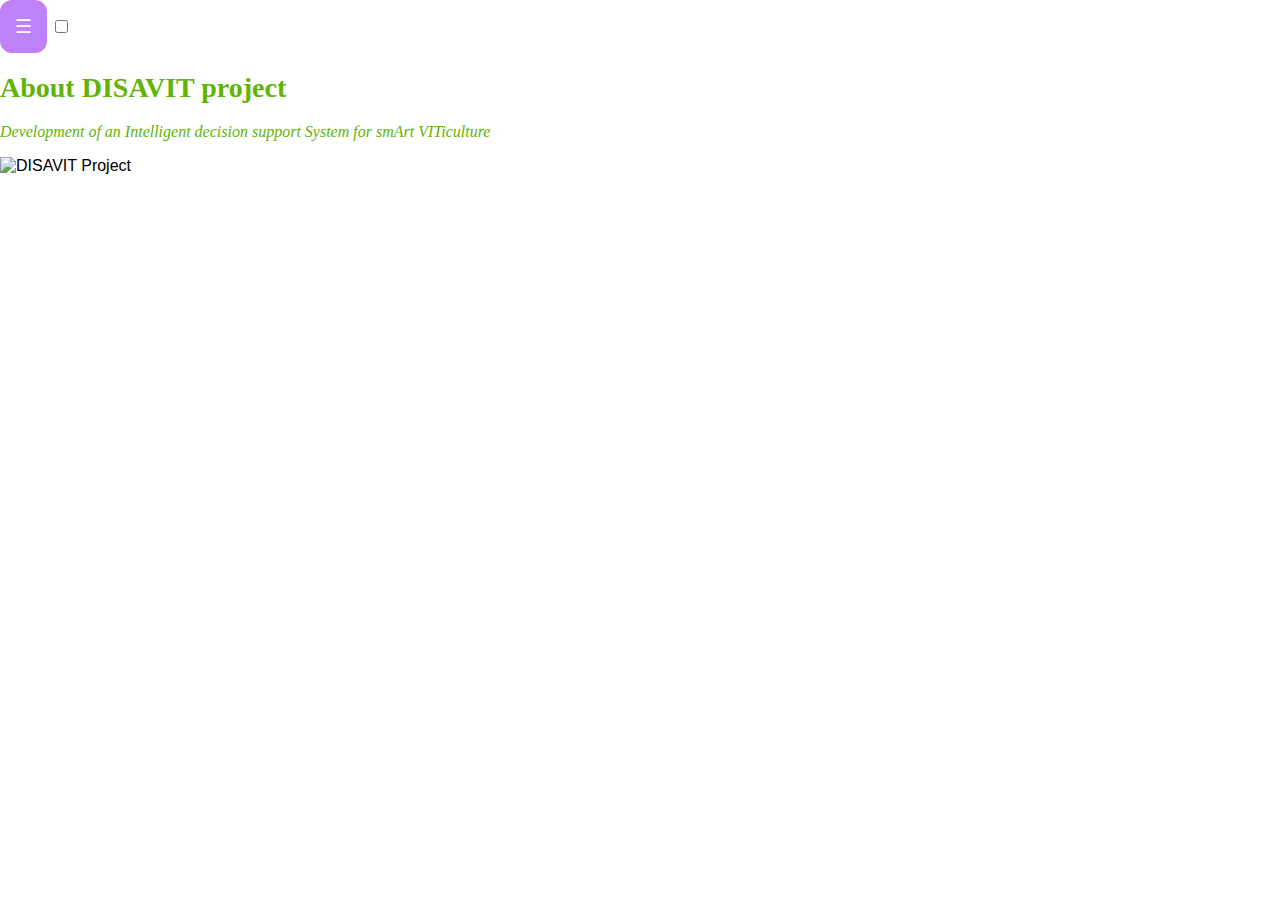
==== disavit/index.html @ 6540b644 "erwfwrefw" ====
<!DOCTYPE html>
<html>
  <head>
    <title>DISAVIT Web platform</title>
    <link href="ham-menu.css" rel="stylesheet">
  </head>


  <body>
    <nav id="hamnav">
      <!-- [THE HAMBURGER] -->
      <label for="hamburger">&#9776;</label>
      <input type="checkbox" id="hamburger"/>

      <!-- [MENU ITEMS] -->
      <div id="hamitems">
        <a href="index.html">Home</a>
        <a href="about.html">About</a>
        <a href="pilots.html">Pilots</a>
        <a href="unified.html">Unified data</a>
        <a href="reviews.html">Reviews</a>
      </div>
    </nav>
  </body>

  <body>



<h1 style = "font-family:georgia,garamond,serif;font-size:28px;">About DISAVIT project</h1>


<p style = "font-family:georgia,garamond,serif;font-size:16px;font-style:italic;">
         Development of an Intelligent decision support System for smArt VITiculture
      </p>

</body>

<head>
<style>
body {background-color: white /*#E0F8F7*/;}
h1   {color: #5FB404;}
p    {color: #5FB404;}
</style>
</head>

<img src="Images/Disavit_logo.png" alt="DISAVIT Project">

</html>
---- disavit/ham-menu.css ----
#hamnav label { 
    display: inline-block; 
    color: white;
    background: #BE81F7;
    font-style: normal;
    font-size: 1.2em;
    padding: 15px;
    border-radius: 12px
  }

  /* Break down menu items into vertical */
  #hamitems a {
    box-sizing: border-box;
    display: block;
    width: 100%;
    border-top: 1px solid #333;
    border-bottom: 1px solid #333;
    padding: 10px;
  color: #BE81F7;
  text-decoration: none;
  text-align: center;
  }

  #hamitems a:hover {
  background: #401408/*#5FB404*/;
}

  /* Toggle Show/Hide Menu */
  #hamitems { display: none; }
  #hamnav input:checked ~ #hamitems { display: block; }


/* [DOES NOT MATTER] */ 
html, body { 
  padding: 0; 
  margin: 0; 
  font-family: arial, sans-serif; 
}
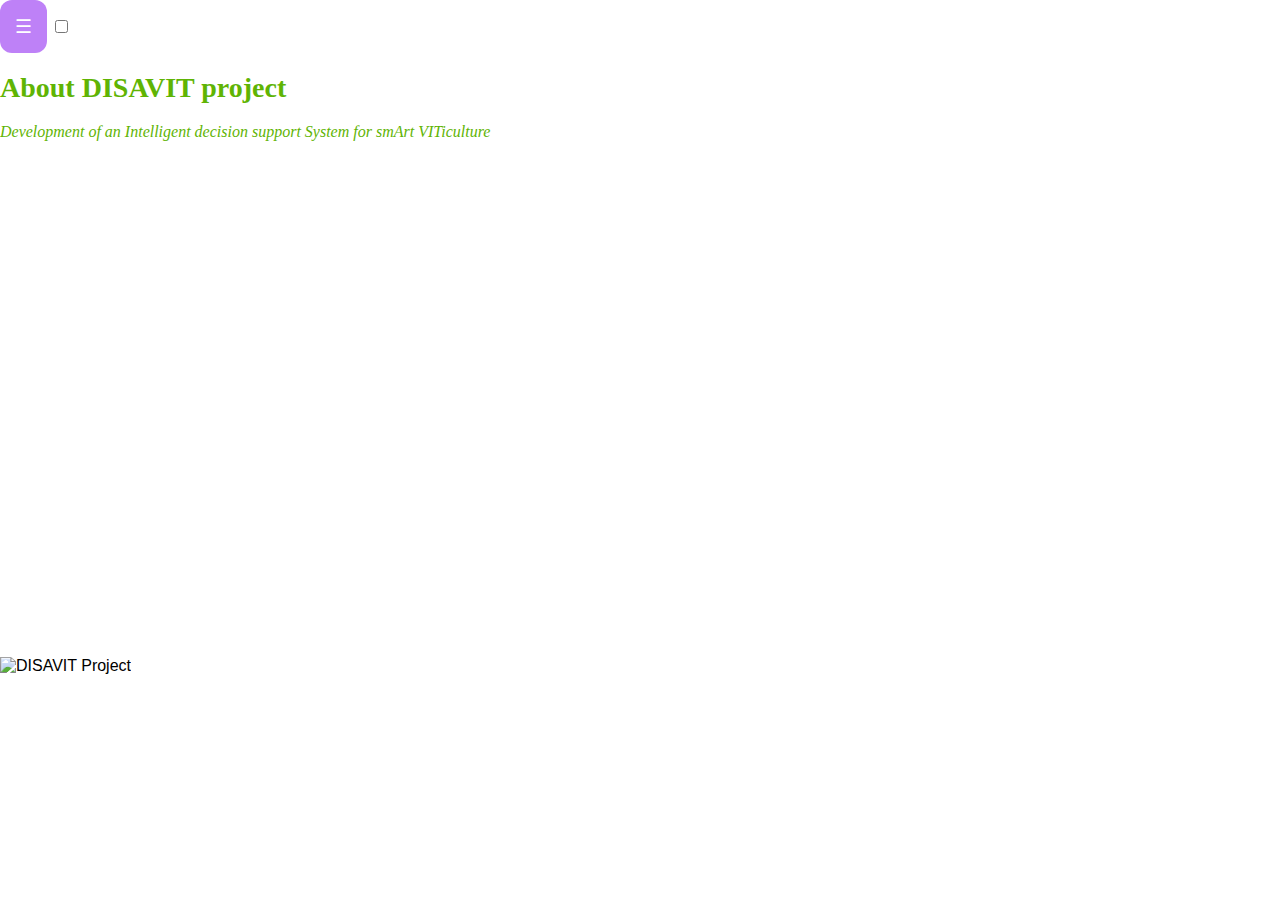
==== commit 4ff21c3a: "t43t4" ====
--- a/disavit/index.html
+++ b/disavit/index.html
@@ -34,6 +34,28 @@
          Development of an Intelligent decision support System for smArt VITiculture
       </p>
 
+
+
+
+
+
+
+
+
+
+
+
+<div class="mapouter">
+  <div class="gmap_canvas">
+    <iframe width="600" height="500" id="gmap_canvas" src="https://maps.google.com/maps?q=szekesfehervar&t=&z=13&ie=UTF8&iwloc=&output=embed" frameborder="0" scrolling="no" marginheight="0" marginwidth="0"></iframe><a href="https://youtube-embed-code.com">youtube embed code</a><br><style>.mapouter{position:relative;text-align:right;height:500px;width:600px;}</style><a href="https://www.embedgooglemap.net">add google maps to html</a><style>.gmap_canvas {overflow:hidden;background:none!important;height:500px;width:600px;}</style></div></div>
+
+
+
+
+
+
+
+
 </body>
 
 <head>
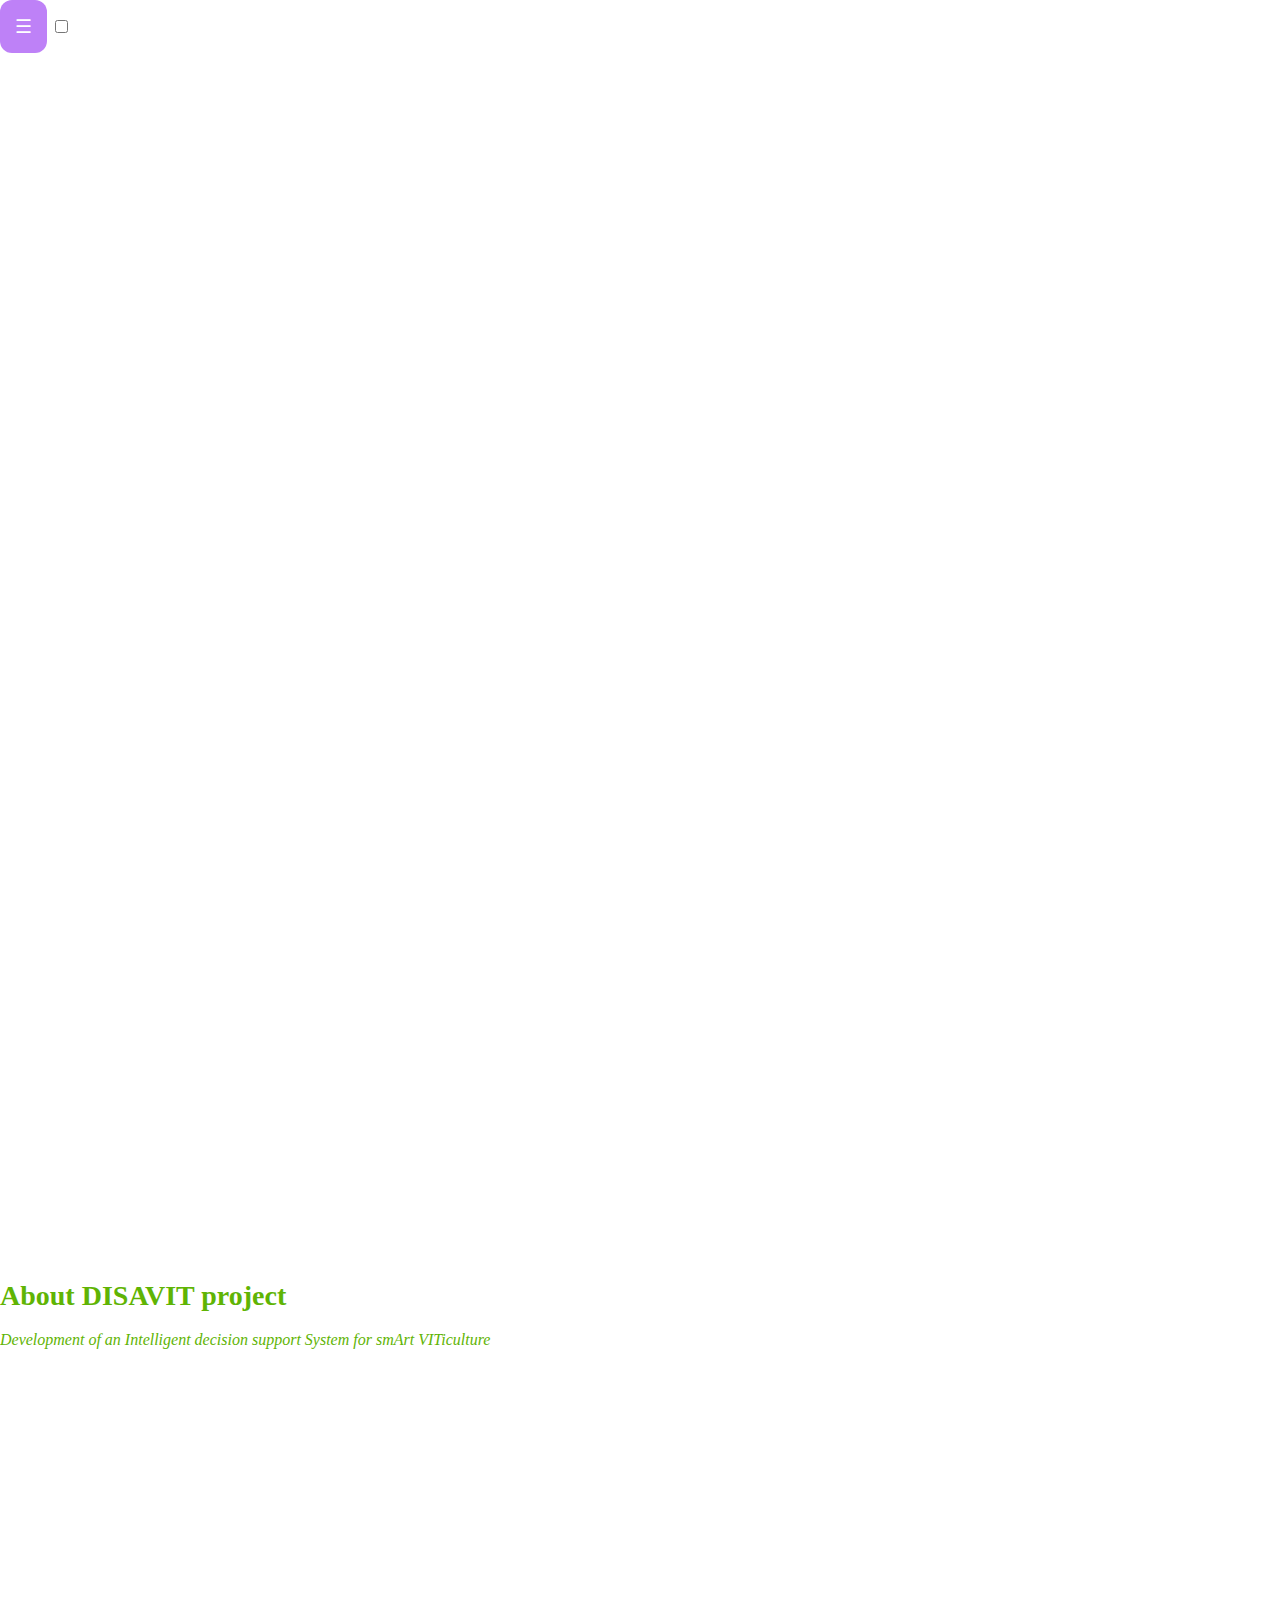
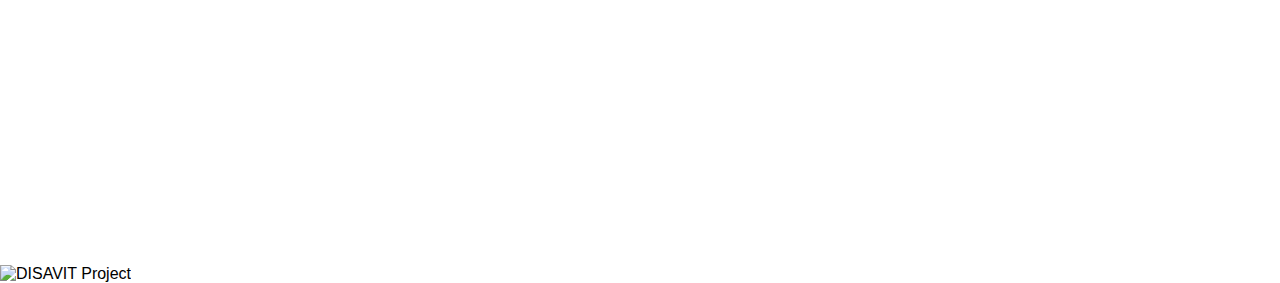
==== commit 5dd88c1b: "wgewgw" ====
--- a/disavit/index.html
+++ b/disavit/index.html
@@ -1,38 +1,47 @@
 <!DOCTYPE html>
 <html>
-  <head>
-    <title>DISAVIT Web platform</title>
-    <link href="ham-menu.css" rel="stylesheet">
-  </head>
+<head>
+  <title>DISAVIT Web platform</title>
+  <link href="ham-menu.css" rel="stylesheet">
+</head>
 
 
-  <body>
-    <nav id="hamnav">
-      <!-- [THE HAMBURGER] -->
-      <label for="hamburger">&#9776;</label>
-      <input type="checkbox" id="hamburger"/>
+<body>
+  <nav id="hamnav">
+    <!-- [THE HAMBURGER] -->
+    <label for="hamburger">&#9776;</label>
+    <input type="checkbox" id="hamburger"/>
 
-      <!-- [MENU ITEMS] -->
-      <div id="hamitems">
-        <a href="index.html">Home</a>
-        <a href="about.html">About</a>
-        <a href="pilots.html">Pilots</a>
-        <a href="unified.html">Unified data</a>
-        <a href="reviews.html">Reviews</a>
-      </div>
-    </nav>
-  </body>
-
-  <body>
+    <!-- [MENU ITEMS] -->
+    <div id="hamitems">
+      <a href="index.html">Home</a>
+      <a href="about.html">About</a>
+      <a href="pilots.html">Pilots</a>
+      <a href="unified.html">Unified data</a>
+      <a href="reviews.html">Reviews</a>
+    </div>
+  </nav>
+</body>
 
 
 
-<h1 style = "font-family:georgia,garamond,serif;font-size:28px;">About DISAVIT project</h1>
+<iframe src="https://grafana.beia-telemetrie.ro/d-solo/H6uHxnrmz/smart-agro-xtreme?orgId=18&from=1621569022583&to=1621590622583&panelId=7" width="850" height="600" frameborder="0"></iframe>
 
 
-<p style = "font-family:georgia,garamond,serif;font-size:16px;font-style:italic;">
-         Development of an Intelligent decision support System for smArt VITiculture
-      </p>
+
+<iframe src="https://grafana.beia-telemetrie.ro/d-solo/H6uHxnrmz/smart-agro-xtreme?orgId=18&from=1621569022583&to=1621590622583&panelId=4" width="450" height="600" frameborder="0"></iframe>
+
+
+<iframe src="https://grafana.beia-telemetrie.ro/d-solo/H6uHxnrmz/smart-agro-xtreme?orgId=18&from=1621569022583&to=1621590622583&panelId=9" width="450" height="600" frameborder="0"></iframe>
+
+
+
+  <h1 style = "font-family:georgia,garamond,serif;font-size:28px;">About DISAVIT project</h1>
+
+
+  <p style = "font-family:georgia,garamond,serif;font-size:16px;font-style:italic;">
+   Development of an Intelligent decision support System for smArt VITiculture
+ </p>
 
 
 
@@ -45,9 +54,12 @@
 
 
 
-<div class="mapouter">
+ <div class="mapouter">
   <div class="gmap_canvas">
-    <iframe width="600" height="500" id="gmap_canvas" src="https://maps.google.com/maps?q=szekesfehervar&t=&z=13&ie=UTF8&iwloc=&output=embed" frameborder="0" scrolling="no" marginheight="0" marginwidth="0"></iframe><a href="https://youtube-embed-code.com">youtube embed code</a><br><style>.mapouter{position:relative;text-align:right;height:500px;width:600px;}</style><a href="https://www.embedgooglemap.net">add google maps to html</a><style>.gmap_canvas {overflow:hidden;background:none!important;height:500px;width:600px;}</style></div></div>
+    <iframe width="600" height="500" id="gmap_canvas" src="https://maps.google.com/maps?q=szekesfehervar&t=&z=13&ie=UTF8&iwloc=&output=embed" frameborder="0" scrolling="no" marginheight="0" marginwidth="0"></iframe><a href="https://youtube-embed-code.com">youtube embed code</a><br><style>.mapouter{position:relative;text-align:right;height:500px;width:600px;}</style><a href="https://www.embedgooglemap.net">add google maps to html</a><style>.gmap_canvas {overflow:hidden;background:none!important;height:500px;width:600px;}
+  </style>
+</div>
+</div>
 
 
 
@@ -59,13 +71,13 @@
 </body>
 
 <head>
-<style>
-body {background-color: white /*#E0F8F7*/;}
-h1   {color: #5FB404;}
-p    {color: #5FB404;}
-</style>
+  <style>
+    body {background-color: white /*#E0F8F7*/;}
+    h1   {color: #5FB404;}
+    p    {color: #5FB404;}
+  </style>
 </head>
 
-<img src="Images/Disavit_logo.png" alt="DISAVIT Project">
+<img src="http://agile.ro/disavit/Images/LogoDisavit.png" alt="DISAVIT Project">
 
 </html>